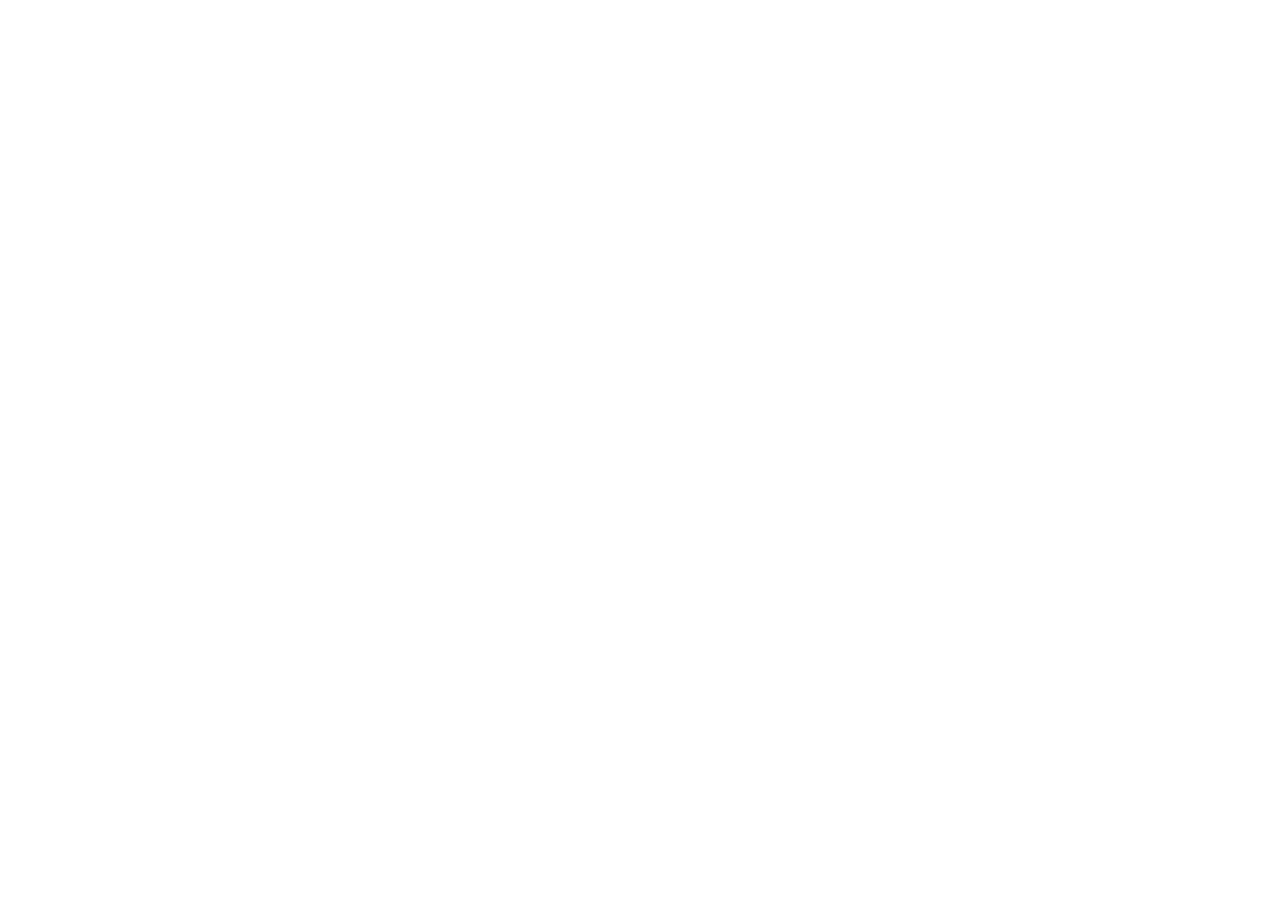
==== static/index.html @ 3528a2df "Initial commit: Rapid Task Board with FastAPI, Alpine.js" ====
<!DOCTYPE html>
<html lang="uk" x-data="boardApp()">
<head>
    <meta charset="UTF-8">
    <title>Rapid Task</title>
    <script src="https://cdn.tailwindcss.com"></script>
    <script defer src="https://cdn.jsdelivr.net/npm/alpinejs@3.x.x/dist/cdn.min.js"></script>
    <script src="https://cdnjs.cloudflare.com/ajax/libs/Sortable/1.15.0/Sortable.min.js"></script>
    <style>
        .kanban-col { min-height: 70vh; }
        [x-cloak] { display: none !important; }
    </style>
</head>
<body class="bg-gray-100 font-sans text-gray-800">

    <!-- Екран авторизації -->
    <template x-if="!token">
        <div class="min-h-screen flex items-center justify-center">
            <div class="bg-white p-8 rounded shadow-md w-96">
                <h2 class="text-2xl font-bold mb-4 text-center" x-text="isRegister ? 'Реєстрація' : 'Вхід в Rapid Task'"></h2>

                <form @submit.prevent="authSubmit()">
                    <template x-if="isRegister">
                        <div class="mb-4">
                            <label class="block text-sm font-medium mb-1">Повне ім'я</label>
                            <input type="text" x-model="authForm.fullName" required class="w-full border p-2 rounded">
                        </div>
                    </template>

                    <div class="mb-4">
                        <label class="block text-sm font-medium mb-1">Email</label>
                        <input type="email" x-model="authForm.email" required class="w-full border p-2 rounded">
                    </div>
                    <div class="mb-4">
                        <label class="block text-sm font-medium mb-1">Пароль</label>
                        <input type="password" x-model="authForm.password" required class="w-full border p-2 rounded">
                    </div>

                    <button type="submit" class="w-full bg-blue-600 text-white p-2 rounded font-semibold hover:bg-blue-700" x-text="isRegister ? 'Зареєструватися' : 'Увійти'"></button>
                </form>

                <p class="text-xs text-center mt-4 text-gray-600 cursor-pointer hover:underline" @click="isRegister = !isRegister" x-text="isRegister ? 'Вже є акаунт? Увійти' : 'Немає акаунта? Зареєструватися'"></p>
            </div>
        </div>
    </template>

    <!-- Основний контент (якщо є токен) -->
    <template x-if="token">
        <div>
            <!-- Повносторінковий режим для окремої вкладки (?ticket=RT-1) -->
            <template x-if="singleTicketView">
                <div class="max-w-3xl mx-auto my-10 bg-white p-8 rounded-lg shadow-md">
                    <div class="flex justify-between items-center border-b pb-4 mb-4">
                        <div class="flex items-center space-x-3">
                            <span class="text-2xl font-bold text-blue-600" x-text="singleTicketView.key"></span>
                            <span class="text-xs uppercase px-2 py-1 rounded font-semibold"
                                  :class="{
                                      'bg-red-100 text-red-700': singleTicketView.type === 'Bug',
                                      'bg-purple-100 text-purple-700': singleTicketView.type === 'Epic',
                                      'bg-blue-100 text-blue-700': singleTicketView.type === 'Task',
                                      'bg-gray-100 text-gray-700': singleTicketView.type === 'Subtask'
                                  }" x-text="singleTicketView.type"></span>
                        </div>
                        <a href="/" class="text-sm bg-gray-200 text-gray-700 px-3 py-1.5 rounded hover:bg-gray-300">На дошку</a>
                    </div>
                    <h1 class="text-xl font-bold mb-4" x-text="singleTicketView.title"></h1>

                    <div class="grid grid-cols-2 gap-4 mb-6 text-sm bg-gray-50 p-4 rounded border">
                        <div><strong>Статус:</strong> <span x-text="singleTicketView.status"></span></div>
                        <div><strong>Виконавець:</strong> <span x-text="singleTicketView.assignee ? singleTicketView.assignee.full_name : 'Unassigned'"></span></div>
                        <div><strong>Автор:</strong> <span x-text="singleTicketView.reporter ? singleTicketView.reporter.full_name : ''"></span></div>
                        <div><strong>Створено:</strong> <span x-text="new Date(singleTicketView.created_at).toLocaleString()"></span></div>
                    </div>

                    <div class="mb-6">
                        <h3 class="font-bold mb-2 text-gray-700">Опис</h3>
                        <p class="text-gray-600 whitespace-pre-wrap border p-3 rounded" x-text="singleTicketView.description || 'Опис відсутній'"></p>
                    </div>

                    <div>
                        <h3 class="font-bold mb-2 text-gray-700">Історія змін</h3>
                        <div class="space-y-2 max-h-48 overflow-y-auto border p-3 rounded bg-gray-50 text-xs">
                            <template x-for="h in singleTicketView.history" :key="h.id">
                                <div class="border-b pb-1 text-gray-600">
                                    <span class="font-semibold" x-text="new Date(h.created_at).toLocaleTimeString()"></span> -
                                    Зміна <strong x-text="h.field_changed"></strong>:
                                    <span class="line-through text-red-500" x-text="h.old_value || 'None'"></span> ➔
                                    <span class="text-green-600 font-semibold" x-text="h.new_value"></span>
                                </div>
                            </template>
                        </div>
                    </div>
                </div>
            </template>

            <!-- Основна Дошка -->
            <template x-if="!singleTicketView">
                <div class="p-6">
                    <!-- Верхня панель -->
                    <div class="flex justify-between items-center mb-6">
                        <div class="flex items-center space-x-4">
                            <h1 class="text-2xl font-bold text-gray-800">Rapid Task</h1>
                            <button @click="showCreateModal = true" class="bg-green-600 hover:bg-green-700 text-white px-4 py-2 rounded font-medium">+ Створити тікет</button>
                        </div>
                        <div class="flex items-center space-x-4">
                            <span class="text-sm font-semibold" x-text="user ? user.full_name : ''"></span>
                            <button @click="logout()" class="text-sm bg-red-500 text-white px-3 py-1 rounded hover:bg-red-600">Вихід</button>
                        </div>
                    </div>

                    <!-- Дошка із 7 колонками -->
                    <div class="grid grid-cols-7 gap-3 overflow-x-auto">
                        <template x-for="status in columns" :key="status">
                            <div class="bg-gray-200 p-3 rounded-lg flex flex-col">
                                <h3 class="font-bold text-xs uppercase tracking-wider text-gray-600 mb-3" x-text="status"></h3>
                                <div class="kanban-col space-y-2 flex-1" :data-status="status">
                                    <template x-for="ticket in getTicketsByStatus(status)" :key="ticket.id">
                                        <div class="bg-white p-3 rounded shadow cursor-pointer hover:shadow-md transition"
                                             :data-id="ticket.id"
                                             @click="openTicketModal(ticket)">
                                            <div class="flex justify-between items-center mb-1">
                                                <!-- Клік на код відкриє в новій вкладці -->
                                                <a :href="'/?ticket=' + ticket.key"
                                                   target="_blank"
                                                   @click.stop
                                                   class="text-xs font-bold text-blue-600 hover:underline"
                                                   x-text="ticket.key"></a>

                                                <span class="text-[10px] uppercase px-1.5 py-0.5 rounded font-semibold"
                                                      :class="{
                                                          'bg-red-100 text-red-700': ticket.type === 'Bug',
                                                          'bg-purple-100 text-purple-700': ticket.type === 'Epic',
                                                          'bg-blue-100 text-blue-700': ticket.type === 'Task',
                                                          'bg-gray-100 text-gray-700': ticket.type === 'Subtask'
                                                      }" x-text="ticket.type"></span>
                                            </div>
                                            <h4 class="font-medium text-sm mb-2" x-text="ticket.title"></h4>
                                            <div class="text-xs text-gray-500 flex justify-between">
                                                <span>Виконавець:</span>
                                                <span class="font-medium text-gray-700" x-text="ticket.assignee ? ticket.assignee.full_name : 'Unassigned'"></span>
                                            </div>
                                        </div>
                                    </template>
                                </div>
                            </div>
                        </template>
                    </div>
                </div>
            </template>
        </div>
    </template>

    <!-- Поп-ап (модалка) детального перегляду тікета -->
    <div x-show="selectedTicket" class="fixed inset-0 bg-black bg-opacity-50 flex items-center justify-center p-4 z-50" x-cloak>
    <div class="bg-white rounded-lg max-w-2xl w-full p-6 space-y-4 shadow-xl">
        <div class="flex justify-between items-center border-b pb-3">
            <h2 class="text-xl font-bold text-gray-800" x-text="selectedTicket?.title"></h2>
            <button @click="selectedTicket = null" class="text-gray-500 hover:text-gray-700 font-bold text-lg">&times;</button>
        </div>

        <div class="space-y-4" x-if="selectedTicket">
            <!-- Дропдаун Статусу -->
            <div>
                <label class="block text-sm font-medium text-gray-700 mb-1">Статус:</label>
                <select x-model="selectedTicket.status" class="w-full border rounded p-2 focus:ring focus:ring-blue-200">
                    <template x-for="status in columns" :key="status">
                        <option :value="status" x-text="status" :selected="status === selectedTicket.status"></option>
                    </template>
                </select>
            </div>

            <!-- Дропдаун Виконавця -->
            <div>
                <label class="block text-sm font-medium text-gray-700 mb-1">Виконавець:</label>
                <select x-model="selectedTicket.assignee_id" class="w-full border rounded p-2 focus:ring focus:ring-blue-200">
                    <option :value="null">-- Не призначено --</option>
                    <template x-for="user in users" :key="user.id">
                        <option :value="user.id" x-text="user.full_name" :selected="user.id === selectedTicket.assignee_id"></option>
                    </template>
                </select>
            </div>

            <!-- Редагований Опис -->
            <div>
                <label class="block text-sm font-medium text-gray-700 mb-1">Опис:</label>
                <textarea x-model="selectedTicket.description" rows="4" class="w-full border rounded p-2 focus:ring focus:ring-blue-200" placeholder="Введіть опис тікета..."></textarea>
            </div>
        </div>

        <!-- Кнопки дій -->
        <div class="flex justify-end space-x-2 border-t pt-4">
            <button @click="selectedTicket = null" class="px-4 py-2 border rounded text-gray-600 hover:bg-gray-100">Скасувати</button>
            <button @click="updateTicket()" class="px-4 py-2 bg-blue-600 hover:bg-blue-700 text-white rounded font-medium">Зберегти зміни</button>
        </div>
    </div>
</div>

    <!-- Модальне вікно створення -->
    <div x-show="showCreateModal" class="fixed inset-0 bg-black bg-opacity-50 flex items-center justify-center p-4" x-cloak>
        <div class="bg-white p-6 rounded-lg w-full max-w-md">
            <h3 class="text-lg font-bold mb-4">Створити новий тікет</h3>
            <form @submit.prevent="createTicket()">
                <div class="mb-3">
                    <label class="block text-sm font-medium mb-1">Заголовок</label>
                    <input type="text" x-model="newTicket.title" required class="w-full border p-2 rounded">
                </div>
                <div class="mb-3">
                    <label class="block text-sm font-medium mb-1">Тип тікета</label>
                    <select x-model="newTicket.type" class="w-full border p-2 rounded">
                        <option value="Epic">Epic</option>
                        <option value="Task">Task</option>
                        <option value="Subtask">Subtask</option>
                        <option value="Bug">Bug</option>
                    </select>
                </div>
                <div class="mb-3">
                    <label class="block text-sm font-medium mb-1">Виконавець</label>
                    <select x-model="newTicket.assignee_id" class="w-full border p-2 rounded">
                        <option value="">Не призначено</option>
                        <template x-for="u in users" :key="u.id">
                            <option :value="u.id" x-text="u.full_name"></option>
                        </template>
                    </select>
                </div>
                <div class="mb-4">
                    <label class="block text-sm font-medium mb-1">Опис</label>
                    <textarea x-model="newTicket.description" class="w-full border p-2 rounded" rows="3"></textarea>
                </div>
                <div class="flex justify-end space-x-2">
                    <button type="button" @click="showCreateModal = false" class="px-4 py-2 border rounded">Скасувати</button>
                    <button type="submit" class="px-4 py-2 bg-blue-600 text-white rounded">Створити</button>
                </div>
            </form>
        </div>
    </div>

    <script src="app.js"></script>
</body>
</html>
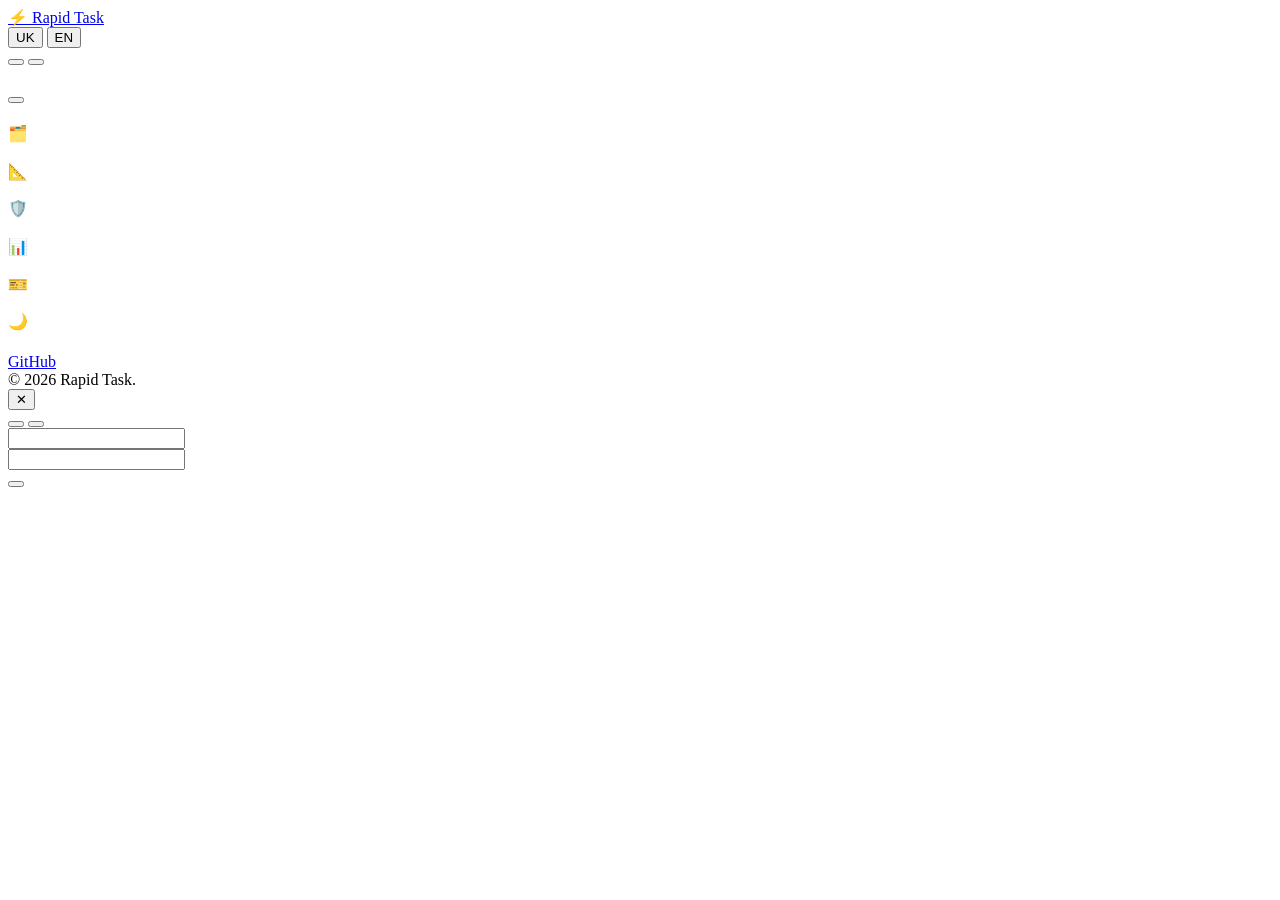
==== commit ba17ec9d: "new version of Rapid-Task" ====
--- a/static/index.html
+++ b/static/index.html
@@ -1,239 +1,182 @@
 <!DOCTYPE html>
-<html lang="uk" x-data="boardApp()">
+<html lang="uk">
 <head>
-    <meta charset="UTF-8">
-    <title>Rapid Task</title>
-    <script src="https://cdn.tailwindcss.com"></script>
-    <script defer src="https://cdn.jsdelivr.net/npm/alpinejs@3.x.x/dist/cdn.min.js"></script>
-    <script src="https://cdnjs.cloudflare.com/ajax/libs/Sortable/1.15.0/Sortable.min.js"></script>
-    <style>
-        .kanban-col { min-height: 70vh; }
-        [x-cloak] { display: none !important; }
-    </style>
+  <meta charset="UTF-8">
+  <meta name="viewport" content="width=device-width, initial-scale=1.0">
+  <title>Rapid Task — керуй задачами швидко</title>
+  <link rel="stylesheet" href="/css/theme.css">
 </head>
-<body class="bg-gray-100 font-sans text-gray-800">
+<body>
 
-    <!-- Екран авторизації -->
-    <template x-if="!token">
-        <div class="min-h-screen flex items-center justify-center">
-            <div class="bg-white p-8 rounded shadow-md w-96">
-                <h2 class="text-2xl font-bold mb-4 text-center" x-text="isRegister ? 'Реєстрація' : 'Вхід в Rapid Task'"></h2>
+  <!-- ==================== ХЕДЕР ==================== -->
+  <header class="site-header">
+    <div class="container">
+      <a href="/" class="logo">
+        <span class="logo-mark">⚡</span>
+        <span>Rapid Task</span>
+      </a>
 
-                <form @submit.prevent="authSubmit()">
-                    <template x-if="isRegister">
-                        <div class="mb-4">
-                            <label class="block text-sm font-medium mb-1">Повне ім'я</label>
-                            <input type="text" x-model="authForm.fullName" required class="w-full border p-2 rounded">
-                        </div>
-                    </template>
+      <nav class="site-nav">
+        <a href="#features" data-i18n="nav.features"></a>
+        <a href="#how" data-i18n="nav.how"></a>
+      </nav>
 
-                    <div class="mb-4">
-                        <label class="block text-sm font-medium mb-1">Email</label>
-                        <input type="email" x-model="authForm.email" required class="w-full border p-2 rounded">
-                    </div>
-                    <div class="mb-4">
-                        <label class="block text-sm font-medium mb-1">Пароль</label>
-                        <input type="password" x-model="authForm.password" required class="w-full border p-2 rounded">
-                    </div>
+      <div class="header-actions">
+        <div class="lang-switch" title="Language">
+          <button data-lang="uk">UK</button>
+          <button data-lang="en">EN</button>
+        </div>
+        <button class="btn btn-primary btn-sm" data-open-auth="login" data-i18n="auth.login"></button>
+        <button class="btn btn-ghost btn-sm" data-open-auth="register" data-i18n="auth.register"></button>
+      </div>
+    </div>
+  </header>
 
-                    <button type="submit" class="w-full bg-blue-600 text-white p-2 rounded font-semibold hover:bg-blue-700" x-text="isRegister ? 'Зареєструватися' : 'Увійти'"></button>
-                </form>
+  <!-- ==================== МЕІН ==================== -->
+  <main>
+    <!-- Hero -->
+    <section class="hero container">
+      <span class="badge badge-accent" data-i18n="hero.badge"></span>
+      <h1 data-i18n="hero.title"></h1>
+      <p data-i18n="hero.subtitle"></p>
+      <div class="hero-actions">
+        <button class="btn btn-primary btn-lg" data-open-auth="register" data-i18n="hero.cta.start"></button>
+        <a href="#features" class="btn btn-ghost btn-lg" data-i18n="hero.cta.more"></a>
+      </div>
+    </section>
 
-                <p class="text-xs text-center mt-4 text-gray-600 cursor-pointer hover:underline" @click="isRegister = !isRegister" x-text="isRegister ? 'Вже є акаунт? Увійти' : 'Немає акаунта? Зареєструватися'"></p>
-            </div>
+    <!-- Можливості -->
+    <section class="section container" id="features">
+      <h2 class="section-title" data-i18n="features.title"></h2>
+      <p class="section-subtitle" data-i18n="features.subtitle"></p>
+
+      <div class="feature-grid">
+        <div class="card card-hover feature-card">
+          <div class="feature-icon">🗂️</div>
+          <h3 data-i18n="features.f1.title"></h3>
+          <p data-i18n="features.f1.text"></p>
         </div>
-    </template>
+        <div class="card card-hover feature-card">
+          <div class="feature-icon">📐</div>
+          <h3 data-i18n="features.f2.title"></h3>
+          <p data-i18n="features.f2.text"></p>
+        </div>
+        <div class="card card-hover feature-card">
+          <div class="feature-icon">🛡️</div>
+          <h3 data-i18n="features.f3.title"></h3>
+          <p data-i18n="features.f3.text"></p>
+        </div>
+        <div class="card card-hover feature-card">
+          <div class="feature-icon">📊</div>
+          <h3 data-i18n="features.f4.title"></h3>
+          <p data-i18n="features.f4.text"></p>
+        </div>
+        <div class="card card-hover feature-card">
+          <div class="feature-icon">🎫</div>
+          <h3 data-i18n="features.f5.title"></h3>
+          <p data-i18n="features.f5.text"></p>
+        </div>
+        <div class="card card-hover feature-card">
+          <div class="feature-icon">🌙</div>
+          <h3 data-i18n="features.f6.title"></h3>
+          <p data-i18n="features.f6.text"></p>
+        </div>
+      </div>
+    </section>
 
-    <!-- Основний контент (якщо є токен) -->
-    <template x-if="token">
+    <!-- Як це працює -->
+    <section class="section container" id="how">
+      <h2 class="section-title" data-i18n="how.title"></h2>
+      <p class="section-subtitle" data-i18n="how.subtitle"></p>
+
+      <div class="steps">
+        <div class="step">
+          <h3 data-i18n="how.step1.title"></h3>
+          <p data-i18n="how.step1.text"></p>
+        </div>
+        <div class="step">
+          <h3 data-i18n="how.step2.title"></h3>
+          <p data-i18n="how.step2.text"></p>
+        </div>
+        <div class="step">
+          <h3 data-i18n="how.step3.title"></h3>
+          <p data-i18n="how.step3.text"></p>
+        </div>
+      </div>
+    </section>
+  </main>
+
+  <!-- ==================== ФУТЕР ==================== -->
+  <footer class="site-footer">
+    <div class="container">
+      <div class="footer-grid">
         <div>
-            <!-- Повносторінковий режим для окремої вкладки (?ticket=RT-1) -->
-            <template x-if="singleTicketView">
-                <div class="max-w-3xl mx-auto my-10 bg-white p-8 rounded-lg shadow-md">
-                    <div class="flex justify-between items-center border-b pb-4 mb-4">
-                        <div class="flex items-center space-x-3">
-                            <span class="text-2xl font-bold text-blue-600" x-text="singleTicketView.key"></span>
-                            <span class="text-xs uppercase px-2 py-1 rounded font-semibold"
-                                  :class="{
-                                      'bg-red-100 text-red-700': singleTicketView.type === 'Bug',
-                                      'bg-purple-100 text-purple-700': singleTicketView.type === 'Epic',
-                                      'bg-blue-100 text-blue-700': singleTicketView.type === 'Task',
-                                      'bg-gray-100 text-gray-700': singleTicketView.type === 'Subtask'
-                                  }" x-text="singleTicketView.type"></span>
-                        </div>
-                        <a href="/" class="text-sm bg-gray-200 text-gray-700 px-3 py-1.5 rounded hover:bg-gray-300">На дошку</a>
-                    </div>
-                    <h1 class="text-xl font-bold mb-4" x-text="singleTicketView.title"></h1>
+          <h4 data-i18n="footer.about.title"></h4>
+          <p data-i18n="footer.about.text"></p>
+        </div>
+        <div>
+          <h4 data-i18n="footer.links.title"></h4>
+          <a href="/docs" data-i18n="footer.docs"></a>
+          <a href="/" data-i18n="footer.landing"></a>
+        </div>
+        <div>
+          <h4 data-i18n="footer.contact.title"></h4>
+          <a href="https://github.com/RSiniavski" target="_blank" rel="noopener">GitHub</a>
+        </div>
+      </div>
+      <div class="footer-bottom">
+        <span>© 2026 Rapid Task. <span data-i18n="footer.rights"></span></span>
+        <span data-i18n="footer.made_with"></span>
+      </div>
+    </div>
+  </footer>
 
-                    <div class="grid grid-cols-2 gap-4 mb-6 text-sm bg-gray-50 p-4 rounded border">
-                        <div><strong>Статус:</strong> <span x-text="singleTicketView.status"></span></div>
-                        <div><strong>Виконавець:</strong> <span x-text="singleTicketView.assignee ? singleTicketView.assignee.full_name : 'Unassigned'"></span></div>
-                        <div><strong>Автор:</strong> <span x-text="singleTicketView.reporter ? singleTicketView.reporter.full_name : ''"></span></div>
-                        <div><strong>Створено:</strong> <span x-text="new Date(singleTicketView.created_at).toLocaleString()"></span></div>
-                    </div>
+  <!-- ==================== МОДАЛКА АВТОРИЗАЦІЇ ==================== -->
+  <div class="modal-backdrop" id="auth-backdrop">
+    <div class="modal" role="dialog" aria-modal="true">
+      <button class="modal-close" id="auth-close" aria-label="Close">✕</button>
 
-                    <div class="mb-6">
-                        <h3 class="font-bold mb-2 text-gray-700">Опис</h3>
-                        <p class="text-gray-600 whitespace-pre-wrap border p-3 rounded" x-text="singleTicketView.description || 'Опис відсутній'"></p>
-                    </div>
+      <div class="modal-tabs">
+        <button id="tab-login" class="active" data-i18n="auth.tab.login"></button>
+        <button id="tab-register" data-i18n="auth.tab.register"></button>
+      </div>
 
-                    <div>
-                        <h3 class="font-bold mb-2 text-gray-700">Історія змін</h3>
-                        <div class="space-y-2 max-h-48 overflow-y-auto border p-3 rounded bg-gray-50 text-xs">
-                            <template x-for="h in singleTicketView.history" :key="h.id">
-                                <div class="border-b pb-1 text-gray-600">
-                                    <span class="font-semibold" x-text="new Date(h.created_at).toLocaleTimeString()"></span> -
-                                    Зміна <strong x-text="h.field_changed"></strong>:
-                                    <span class="line-through text-red-500" x-text="h.old_value || 'None'"></span> ➔
-                                    <span class="text-green-600 font-semibold" x-text="h.new_value"></span>
-                                </div>
-                            </template>
-                        </div>
-                    </div>
-                </div>
-            </template>
+      <!-- Логін -->
+      <form id="form-login">
+        <div class="field">
+          <label for="login-email" data-i18n="auth.email"></label>
+          <input class="input" type="email" id="login-email" name="email" required autocomplete="email">
+        </div>
+        <div class="field">
+          <label for="login-password" data-i18n="auth.password"></label>
+          <input class="input" type="password" id="login-password" name="password" required autocomplete="current-password">
+        </div>
+        <div class="form-error" id="login-error"></div>
+        <button type="submit" class="btn btn-primary btn-block" data-i18n="auth.login.btn"></button>
+      </form>
 
-            <!-- Основна Дошка -->
-            <template x-if="!singleTicketView">
-                <div class="p-6">
-                    <!-- Верхня панель -->
-                    <div class="flex justify-between items-center mb-6">
-                        <div class="flex items-center space-x-4">
-                            <h1 class="text-2xl font-bold text-gray-800">Rapid Task</h1>
-                            <button @click="showCreateModal = true" class="bg-green-600 hover:bg-green-700 text-white px-4 py-2 rounded font-medium">+ Створити тікет</button>
-                        </div>
-                        <div class="flex items-center space-x-4">
-                            <span class="text-sm font-semibold" x-text="user ? user.full_name : ''"></span>
-                            <button @click="logout()" class="text-sm bg-red-500 text-white px-3 py-1 rounded hover:bg-red-600">Вихід</button>
-                        </div>
-                    </div>
+      <!-- Реєстрація -->
+      <form id="form-register" style="display:none">
+        <div class="field">
+          <label for="reg-name" data-i18n="auth.full_name"></label>
+          <input class="input" type="text" id="reg-name" name="full_name" required autocomplete="name">
+        </div>
+        <div class="field">
+          <label for="reg-email" data-i18n="auth.email"></label>
+          <input class="input" type="email" id="reg-email" name="email" required autocomplete="email">
+        </div>
+        <div class="field">
+          <label for="reg-password" data-i18n="auth.password"></label>
+          <input class="input" type="password" id="reg-password" name="password" required minlength="8" autocomplete="new-password">
+        </div>
+        <div class="form-error" id="register-error"></div>
+        <button type="submit" class="btn btn-primary btn-block" data-i18n="auth.register.btn"></button>
+      </form>
+    </div>
+  </div>
 
-                    <!-- Дошка із 7 колонками -->
-                    <div class="grid grid-cols-7 gap-3 overflow-x-auto">
-                        <template x-for="status in columns" :key="status">
-                            <div class="bg-gray-200 p-3 rounded-lg flex flex-col">
-                                <h3 class="font-bold text-xs uppercase tracking-wider text-gray-600 mb-3" x-text="status"></h3>
-                                <div class="kanban-col space-y-2 flex-1" :data-status="status">
-                                    <template x-for="ticket in getTicketsByStatus(status)" :key="ticket.id">
-                                        <div class="bg-white p-3 rounded shadow cursor-pointer hover:shadow-md transition"
-                                             :data-id="ticket.id"
-                                             @click="openTicketModal(ticket)">
-                                            <div class="flex justify-between items-center mb-1">
-                                                <!-- Клік на код відкриє в новій вкладці -->
-                                                <a :href="'/?ticket=' + ticket.key"
-                                                   target="_blank"
-                                                   @click.stop
-                                                   class="text-xs font-bold text-blue-600 hover:underline"
-                                                   x-text="ticket.key"></a>
-
-                                                <span class="text-[10px] uppercase px-1.5 py-0.5 rounded font-semibold"
-                                                      :class="{
-                                                          'bg-red-100 text-red-700': ticket.type === 'Bug',
-                                                          'bg-purple-100 text-purple-700': ticket.type === 'Epic',
-                                                          'bg-blue-100 text-blue-700': ticket.type === 'Task',
-                                                          'bg-gray-100 text-gray-700': ticket.type === 'Subtask'
-                                                      }" x-text="ticket.type"></span>
-                                            </div>
-                                            <h4 class="font-medium text-sm mb-2" x-text="ticket.title"></h4>
-                                            <div class="text-xs text-gray-500 flex justify-between">
-                                                <span>Виконавець:</span>
-                                                <span class="font-medium text-gray-700" x-text="ticket.assignee ? ticket.assignee.full_name : 'Unassigned'"></span>
-                                            </div>
-                                        </div>
-                                    </template>
-                                </div>
-                            </div>
-                        </template>
-                    </div>
-                </div>
-            </template>
-        </div>
-    </template>
-
-    <!-- Поп-ап (модалка) детального перегляду тікета -->
-    <div x-show="selectedTicket" class="fixed inset-0 bg-black bg-opacity-50 flex items-center justify-center p-4 z-50" x-cloak>
-    <div class="bg-white rounded-lg max-w-2xl w-full p-6 space-y-4 shadow-xl">
-        <div class="flex justify-between items-center border-b pb-3">
-            <h2 class="text-xl font-bold text-gray-800" x-text="selectedTicket?.title"></h2>
-            <button @click="selectedTicket = null" class="text-gray-500 hover:text-gray-700 font-bold text-lg">&times;</button>
-        </div>
-
-        <div class="space-y-4" x-if="selectedTicket">
-            <!-- Дропдаун Статусу -->
-            <div>
-                <label class="block text-sm font-medium text-gray-700 mb-1">Статус:</label>
-                <select x-model="selectedTicket.status" class="w-full border rounded p-2 focus:ring focus:ring-blue-200">
-                    <template x-for="status in columns" :key="status">
-                        <option :value="status" x-text="status" :selected="status === selectedTicket.status"></option>
-                    </template>
-                </select>
-            </div>
-
-            <!-- Дропдаун Виконавця -->
-            <div>
-                <label class="block text-sm font-medium text-gray-700 mb-1">Виконавець:</label>
-                <select x-model="selectedTicket.assignee_id" class="w-full border rounded p-2 focus:ring focus:ring-blue-200">
-                    <option :value="null">-- Не призначено --</option>
-                    <template x-for="user in users" :key="user.id">
-                        <option :value="user.id" x-text="user.full_name" :selected="user.id === selectedTicket.assignee_id"></option>
-                    </template>
-                </select>
-            </div>
-
-            <!-- Редагований Опис -->
-            <div>
-                <label class="block text-sm font-medium text-gray-700 mb-1">Опис:</label>
-                <textarea x-model="selectedTicket.description" rows="4" class="w-full border rounded p-2 focus:ring focus:ring-blue-200" placeholder="Введіть опис тікета..."></textarea>
-            </div>
-        </div>
-
-        <!-- Кнопки дій -->
-        <div class="flex justify-end space-x-2 border-t pt-4">
-            <button @click="selectedTicket = null" class="px-4 py-2 border rounded text-gray-600 hover:bg-gray-100">Скасувати</button>
-            <button @click="updateTicket()" class="px-4 py-2 bg-blue-600 hover:bg-blue-700 text-white rounded font-medium">Зберегти зміни</button>
-        </div>
-    </div>
-</div>
-
-    <!-- Модальне вікно створення -->
-    <div x-show="showCreateModal" class="fixed inset-0 bg-black bg-opacity-50 flex items-center justify-center p-4" x-cloak>
-        <div class="bg-white p-6 rounded-lg w-full max-w-md">
-            <h3 class="text-lg font-bold mb-4">Створити новий тікет</h3>
-            <form @submit.prevent="createTicket()">
-                <div class="mb-3">
-                    <label class="block text-sm font-medium mb-1">Заголовок</label>
-                    <input type="text" x-model="newTicket.title" required class="w-full border p-2 rounded">
-                </div>
-                <div class="mb-3">
-                    <label class="block text-sm font-medium mb-1">Тип тікета</label>
-                    <select x-model="newTicket.type" class="w-full border p-2 rounded">
-                        <option value="Epic">Epic</option>
-                        <option value="Task">Task</option>
-                        <option value="Subtask">Subtask</option>
-                        <option value="Bug">Bug</option>
-                    </select>
-                </div>
-                <div class="mb-3">
-                    <label class="block text-sm font-medium mb-1">Виконавець</label>
-                    <select x-model="newTicket.assignee_id" class="w-full border p-2 rounded">
-                        <option value="">Не призначено</option>
-                        <template x-for="u in users" :key="u.id">
-                            <option :value="u.id" x-text="u.full_name"></option>
-                        </template>
-                    </select>
-                </div>
-                <div class="mb-4">
-                    <label class="block text-sm font-medium mb-1">Опис</label>
-                    <textarea x-model="newTicket.description" class="w-full border p-2 rounded" rows="3"></textarea>
-                </div>
-                <div class="flex justify-end space-x-2">
-                    <button type="button" @click="showCreateModal = false" class="px-4 py-2 border rounded">Скасувати</button>
-                    <button type="submit" class="px-4 py-2 bg-blue-600 text-white rounded">Створити</button>
-                </div>
-            </form>
-        </div>
-    </div>
-
-    <script src="app.js"></script>
+  <script src="/js/i18n.js"></script>
+  <script src="/js/api.js"></script>
+  <script src="/js/landing.js"></script>
 </body>
-</html>+</html>
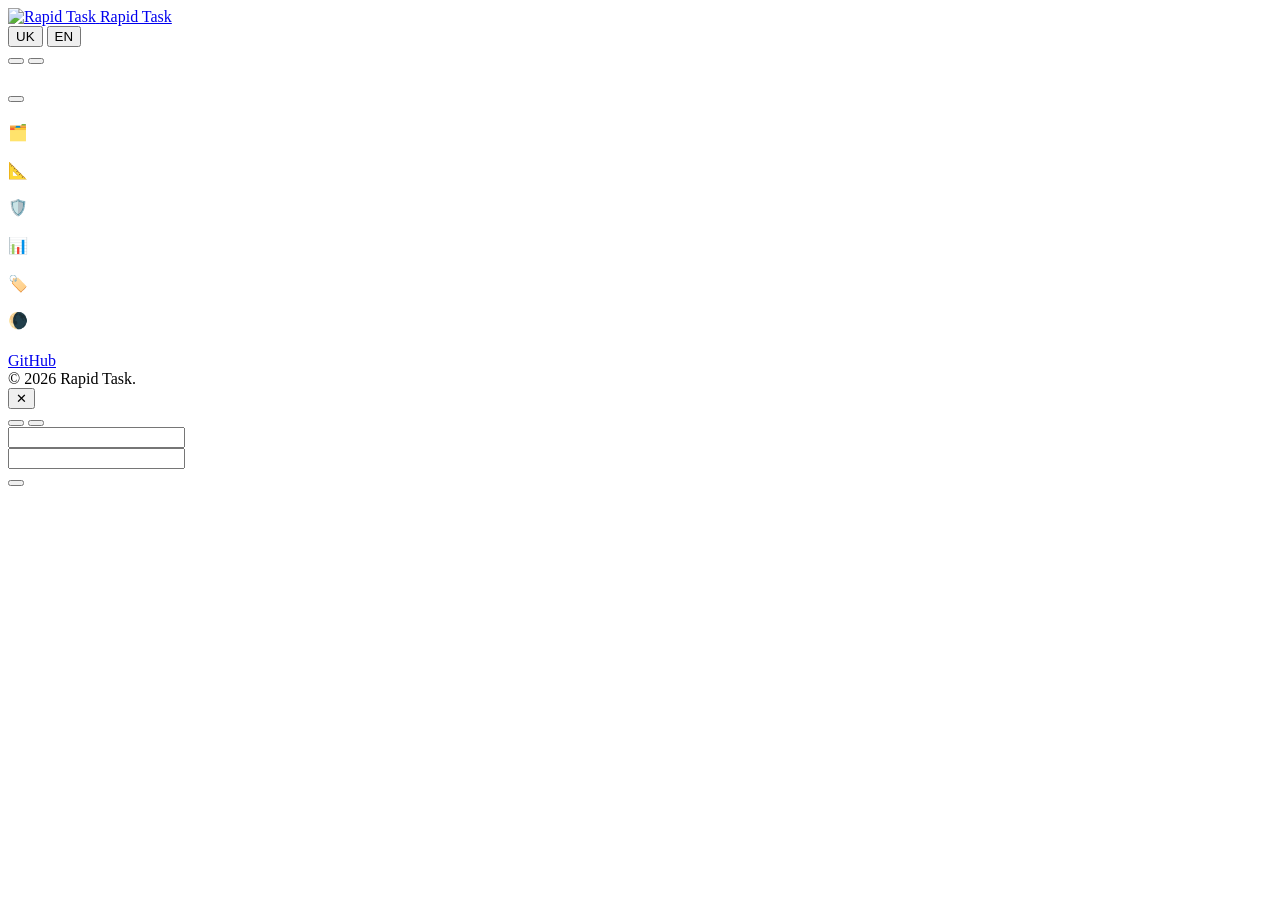
==== commit a8001a2b: "rapid task icon added" ====
--- a/static/index.html
+++ b/static/index.html
@@ -3,7 +3,8 @@
 <head>
   <meta charset="UTF-8">
   <meta name="viewport" content="width=device-width, initial-scale=1.0">
-  <title>Rapid Task — керуй задачами швидко</title>
+  <title>Rapid Task — Small teams. Big things</title>
+  <link rel="icon" type="image/svg+xml" href="/resources/favico.svg">
   <link rel="stylesheet" href="/css/theme.css">
 </head>
 <body>
@@ -12,7 +13,7 @@
   <header class="site-header">
     <div class="container">
       <a href="/" class="logo">
-        <span class="logo-mark">⚡</span>
+        <img src="/resources/favico.svg" alt="Rapid Task" class="logo-mark">
         <span>Rapid Task</span>
       </a>
 
@@ -72,12 +73,12 @@
           <p data-i18n="features.f4.text"></p>
         </div>
         <div class="card card-hover feature-card">
-          <div class="feature-icon">🎫</div>
+          <div class="feature-icon">🏷️</div>
           <h3 data-i18n="features.f5.title"></h3>
           <p data-i18n="features.f5.text"></p>
         </div>
         <div class="card card-hover feature-card">
-          <div class="feature-icon">🌙</div>
+          <div class="feature-icon">🌘</div>
           <h3 data-i18n="features.f6.title"></h3>
           <p data-i18n="features.f6.text"></p>
         </div>
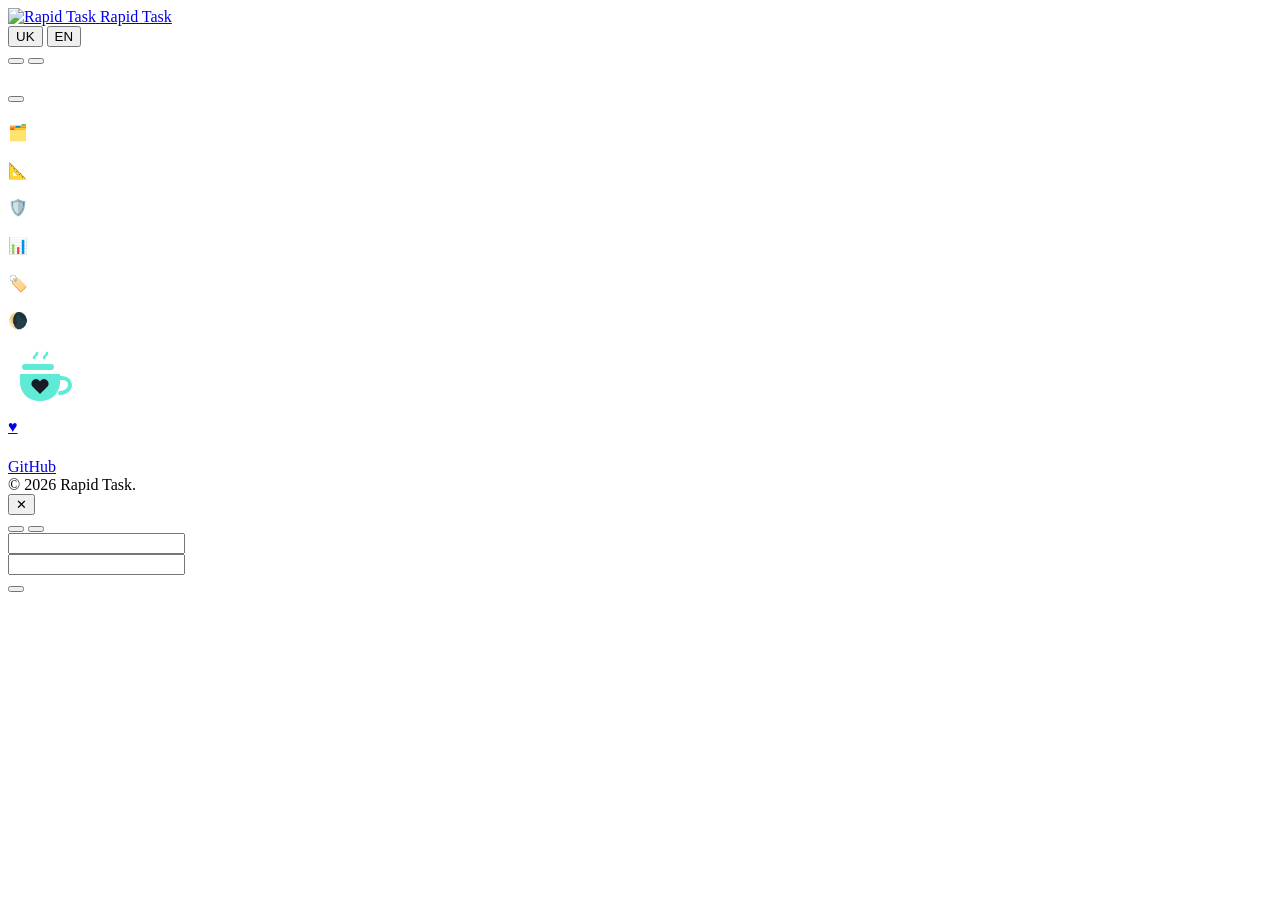
==== commit ed00eb28: "domation page and banners added" ====
--- a/static/index.html
+++ b/static/index.html
@@ -105,11 +105,33 @@
         </div>
       </div>
     </section>
+    <!-- Підтримка проєкту -->
+    <section class="section container" id="support">
+      <h2 class="section-title" data-i18n="support.title"></h2>
+      <p class="section-subtitle" data-i18n="support.text"></p>
+
+      <div class="support-card">
+        <svg class="support-cup" viewBox="0 0 64 64" width="64" height="64" aria-hidden="true">
+          <path d="M26 8c0-2 3-2 3-5M36 8c0-2 3-2 3-5" fill="none" stroke="#5eead4" stroke-width="2.6" stroke-linecap="round"/>
+          <rect x="14" y="14" width="32" height="6" rx="3" fill="#5eead4"/>
+          <path d="M12 24h40v8c0 11-8 19-20 19S12 43 12 32z" fill="#5eead4"/>
+          <path d="M52 28h2c5 0 8 3 8 7s-4 8-10 8" fill="none" stroke="#5eead4" stroke-width="4" stroke-linecap="round"/>
+          <path d="M32 44l-8-8a4.6 4.6 0 0 1 8-4.6A4.6 4.6 0 0 1 40 36z" fill="#181b25"/>
+        </svg>
+        <div class="support-card-body">
+          <a class="btn btn-primary btn-lg" href="/donate.html" target="_blank" rel="noopener">
+            <span data-i18n="support.btn"></span> <span class="support-heart" aria-hidden="true">♥</span>
+          </a>
+          <div class="support-note" data-i18n="support.note"></div>
+        </div>
+      </div>
+    </section>
   </main>
 
   <!-- ==================== ФУТЕР ==================== -->
   <footer class="site-footer">
     <div class="container">
+
       <div class="footer-grid">
         <div>
           <h4 data-i18n="footer.about.title"></h4>
@@ -119,6 +141,7 @@
           <h4 data-i18n="footer.links.title"></h4>
           <a href="/docs" data-i18n="footer.docs"></a>
           <a href="/" data-i18n="footer.landing"></a>
+          <a href="/donate.html" target="_blank" rel="noopener" data-i18n="footer.donate"></a>
         </div>
         <div>
           <h4 data-i18n="footer.contact.title"></h4>
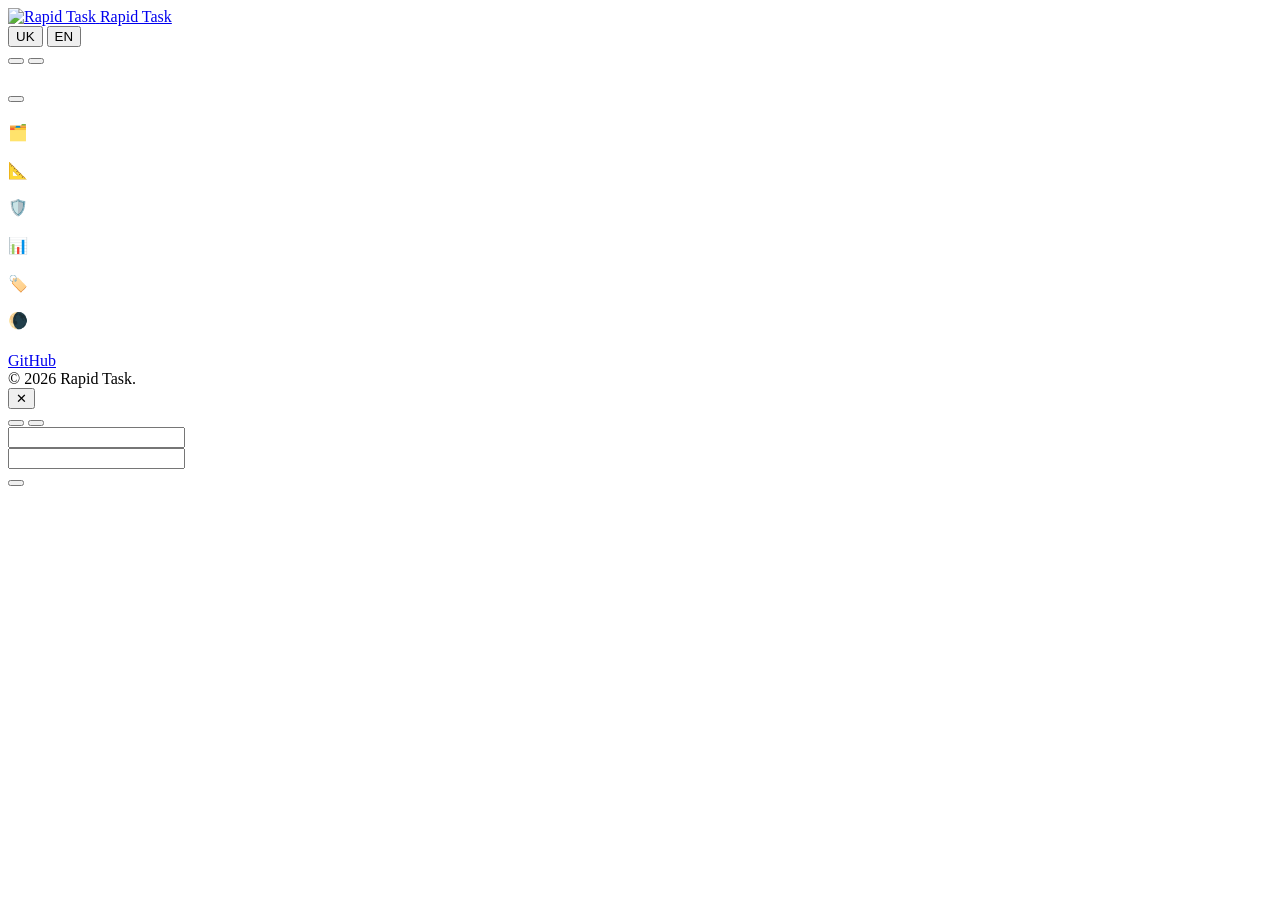
==== commit 31ee546c: "Platform pages: manage site pages (Donate, legal pages)" ====
--- a/static/index.html
+++ b/static/index.html
@@ -6,6 +6,7 @@
   <title>Rapid Task — Small teams. Big things</title>
   <link rel="icon" type="image/svg+xml" href="/resources/favico.svg">
   <link rel="stylesheet" href="/css/theme.css">
+  <script src="/js/theme-engine.js"></script>
 </head>
 <body>
 
@@ -106,7 +107,7 @@
       </div>
     </section>
     <!-- Підтримка проєкту -->
-    <section class="section container" id="support">
+    <section class="section container" id="support" data-needs-page="donate" hidden>
       <h2 class="section-title" data-i18n="support.title"></h2>
       <p class="section-subtitle" data-i18n="support.text"></p>
 
@@ -119,7 +120,7 @@
           <path d="M32 44l-8-8a4.6 4.6 0 0 1 8-4.6A4.6 4.6 0 0 1 40 36z" fill="#181b25"/>
         </svg>
         <div class="support-card-body">
-          <a class="btn btn-primary btn-lg" href="/donate.html" target="_blank" rel="noopener">
+          <a class="btn btn-primary btn-lg" href="/p/donate" target="_blank" rel="noopener">
             <span data-i18n="support.btn"></span> <span class="support-heart" aria-hidden="true">♥</span>
           </a>
           <div class="support-note" data-i18n="support.note"></div>
@@ -141,7 +142,7 @@
           <h4 data-i18n="footer.links.title"></h4>
           <a href="/docs" data-i18n="footer.docs"></a>
           <a href="/" data-i18n="footer.landing"></a>
-          <a href="/donate.html" target="_blank" rel="noopener" data-i18n="footer.donate"></a>
+          <div data-site-links="footer" hidden></div>
         </div>
         <div>
           <h4 data-i18n="footer.contact.title"></h4>
@@ -194,13 +195,19 @@
           <input class="input" type="password" id="reg-password" name="password" required minlength="8" autocomplete="new-password">
         </div>
         <div class="form-error" id="register-error"></div>
+        <p class="reg-legal" data-site-wrap hidden data-testid="register-legal">
+          <span data-i18n="auth.register.legal"></span>
+          <span class="reg-legal-links" data-site-links="register" hidden></span>
+        </p>
         <button type="submit" class="btn btn-primary btn-block" data-i18n="auth.register.btn"></button>
       </form>
     </div>
   </div>
 
   <script src="/js/i18n.js"></script>
+  <script src="/js/modal-guard.js"></script>
   <script src="/js/api.js"></script>
+  <script src="/js/site-pages.js"></script>
   <script src="/js/landing.js"></script>
 </body>
 </html>
